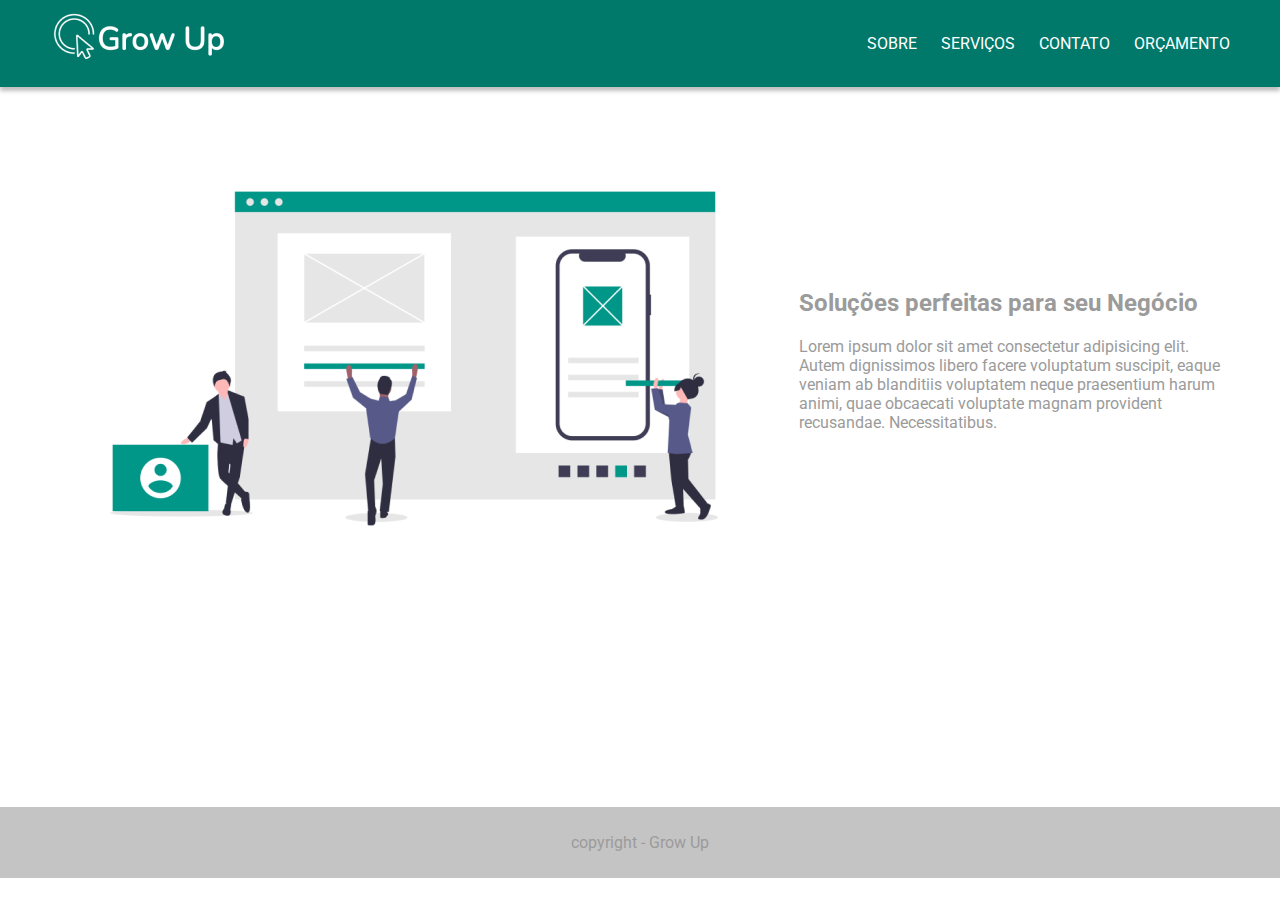
==== index.html @ 21508839 "iniciar projeto" ====
<!DOCTYPE html>
<html lang="en">

<head>
    <meta charset="UTF-8">
    <meta http-equiv="X-UA-Compatible" content="IE=edge">
    <meta name="viewport" content="width=device-width, initial-scale=1.0">
    <title>Grow Up</title>
    <link rel="stylesheet" href="css/style.css">
</head>

<body>
    <header>
        <!-- cabeçalho -->
        <div class="container">
            <a href="index.html" class="logo">
                <img src="img/logo.png" alt="Grow Up">
            </a>

            <nav>
                <ul>
                    <li><a href="sobre.html">Sobre</a></li>
                    <li><a href="servicos.html">Serviços</a></li>
                    <li><a href="contato.html">Contato</a></li>
                    <li><a href="orcamento.html">Orçamento</a></li>
                </ul>
            </nav>
        </div>
    </header>
    <main>
        <!-- conteúdo principal -->
        <section class="banner">
            <div class="container">
                <img src="img/ilustracao-banner.png" alt="Ilustração do time construindo um site">

                <div class="texto">
                    <h2>Soluções perfeitas para seu Negócio</h2>
                    <p>Lorem ipsum dolor sit amet consectetur adipisicing elit. Autem dignissimos libero facere voluptatum suscipit, eaque veniam ab blanditiis voluptatem neque praesentium harum animi, quae obcaecati voluptate magnam provident recusandae.
                        Necessitatibus.
                    </p>
                </div>
            </div>
        </section>
    </main>
    <footer>
        <!-- rodapé -->
        <p>copyright - Grow Up </p>
    </footer>
</body>

</html>
---- css/style.css ----
@import url('https://fonts.googleapis.com/css2?family=Roboto:wght@300;400;700&display=swap');
* {
    box-sizing: border-box;
}

body {
    padding: 0;
    margin: 0;
    font-family: 'Roboto', sans-serif;
    color: #9B9B9B;
}

header {
    background-color: #00796B;
    box-shadow: 0px 4px 4px rgba(0, 0, 0, 0.25);
}

header .container {
    display: flex;
    /* alinhamento horizontal */
    justify-content: space-between;
    /* alinhamento vertical */
    align-items: center;
}

header nav ul {
    list-style: none;
}

header nav ul li {
    display: inline-block;
    padding: 10px;
}

header nav ul li a {
    text-decoration: none;
    color: #fff;
    text-transform: uppercase;
}

.container {
    width: 1200px;
    max-width: 100%;
    margin: 0 auto;
}

main {
    min-height: 80vh;
}

section.banner {
    padding: 50px;
}

section.banner .container {
    display: flex;
    justify-content: space-around;
    align-items: center;
}

footer {
    text-align: center;
    background-color: #C4C4C4;
    padding: 10px;
}


/* SOBRE */

section.introducao-sobre {
    padding: 50px 0;
}

section.introducao-sobre h1 {
    color: #00796B;
    font-size: 50px;
    text-transform: uppercase;
}

.introducao-sobre .intro {
    display: flex;
    justify-content: space-between;
    align-items: center;
}

section.video-sobre iframe {
    width: 100%;
    height: 600px;
}

section.missao-visao-valores {
    text-align: center;
}

section.missao-visao-valores article h2 {
    font-size: 30px;
    color: #00796B;
    text-transform: uppercase;
}

section.missao-visao-valores article {
    padding: 15px 30px;
}


/* SERVIÇOS */

section.desenvolvimento .container,
section.marketing .container,
section.consultoria-ux .container {
    display: flex;
    justify-content: space-between;
    align-items: center;
    padding: 40px 0;
}

section.marketing .container {
    flex-direction: row-reverse;
}

main h1 {
    color: #00796B;
    font-size: 50px;
    text-transform: uppercase;
}


/* CONTATO */

.contato h1 {
    color: #00796B;
    font-size: 25px;
    text-transform: uppercase;
}

.contato {
    display: flex;
    justify-content: space-between;
}

.contato form input,
.contato form textarea {
    width: 100%;
    padding: 5px;
}

.contato form label {
    margin: 10px 0 5px;
    display: inline-block;
}

.contato form button {
    border: none;
    background-color: #00796B;
    color: white;
    text-transform: uppercase;
    padding: 10px;
    width: 100%;
    margin: 15px 0;
}

.contato .info {
    padding: 15px 30px
}

.contato.info iframe {
    max-width: 100%;
    width: 700px;
    height: 300px;
}


/* orcamento */

.orcamento {
    display: inline-block;
    justify-content: space-between;
    align-items: flex-end;
    flex-flow: row;
}

.container h1 {
    text-align: left;
}

.container .orcamento {
    display: inline-block;
    justify-content: space-around;
}

.orcamento form button {
    border: none;
    background-color: #00796b;
    color: white;
    text-transform: uppercase;
    padding: 10x;
    margin: 15px 0;
    width: 100%;
    height: 30px;
}

.orcamento form textarea {
    width: 100%;
    padding: 5px;
    margin-top: 15px;
}
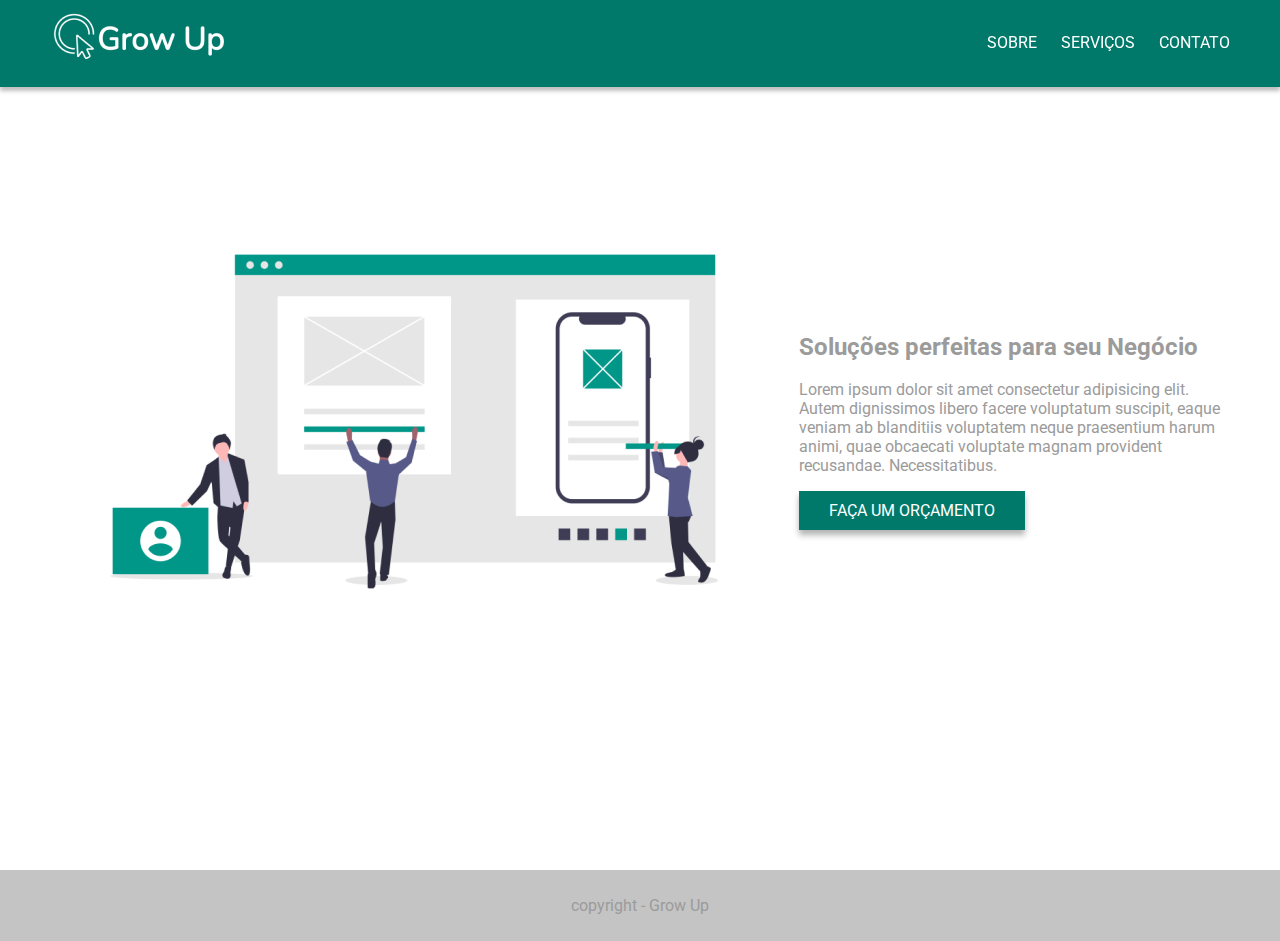
==== commit 89dc265d: "atualiza paginas" ====
--- a/index.html
+++ b/index.html
@@ -22,7 +22,7 @@
                     <li><a href="sobre.html">Sobre</a></li>
                     <li><a href="servicos.html">Serviços</a></li>
                     <li><a href="contato.html">Contato</a></li>
-                    <li><a href="orcamento.html">Orçamento</a></li>
+
                 </ul>
             </nav>
         </div>
@@ -31,13 +31,15 @@
         <!-- conteúdo principal -->
         <section class="banner">
             <div class="container">
-                <img src="img/ilustracao-banner.png" alt="Ilustração do time construindo um site">
+                <img src="img/ilustracao-banner.png" class="img-destaque" alt="Ilustração do time construindo um site">
 
                 <div class="texto">
                     <h2>Soluções perfeitas para seu Negócio</h2>
                     <p>Lorem ipsum dolor sit amet consectetur adipisicing elit. Autem dignissimos libero facere voluptatum suscipit, eaque veniam ab blanditiis voluptatem neque praesentium harum animi, quae obcaecati voluptate magnam provident recusandae.
                         Necessitatibus.
                     </p>
+                    <a href="orcamento.html" class="btn-primary">Faça um orçamento</a>
+
                 </div>
             </div>
         </section>
--- a/css/style.css
+++ b/css/style.css
@@ -13,6 +13,11 @@
 header {
     background-color: #00796B;
     box-shadow: 0px 4px 4px rgba(0, 0, 0, 0.25);
+    position: fixed;
+    width: 100%;
+    top: 0;
+    left: 0;
+    z-index: 2;
 }
 
 header .container {
@@ -30,6 +35,19 @@
 header nav ul li {
     display: inline-block;
     padding: 10px;
+}
+
+header nav ul li a:after {
+    content: '';
+    width: 0%;
+    height: 2px;
+    background-color: #fff;
+    display: block;
+    transition: 0.5s;
+}
+
+header nav ul li:hover a:after {
+    width: 100%;
 }
 
 header nav ul li a {
@@ -44,8 +62,36 @@
     margin: 0 auto;
 }
 
+.btn-primary {
+    padding: 10px 30px;
+    background-color: #00796B;
+    color: #fff;
+    text-transform: uppercase;
+    display: inline-block;
+    text-decoration: none;
+    transition: all 0.5s;
+    box-shadow: 0px 5px 6px rgb(0 0 0 / 30%);
+}
+
+.btn-primary {
+    padding: 10px 30px;
+    background-color: #00796B;
+    color: #fff;
+    text-transform: uppercase;
+    display: inline-block;
+    text-decoration: none;
+    transition: all 0.5s;
+    box-shadow: 0px 5px 6px rgb(0 0 0 / 30%);
+    cursor: pointer;
+}
+
+.btn-primary:hover {
+    background-color: #61b6ac;
+}
+
 main {
     min-height: 80vh;
+    margin-top: 150px;
 }
 
 section.banner {
@@ -127,21 +173,32 @@
 
 /* CONTATO */
 
-.contato h1 {
-    color: #00796B;
-    font-size: 25px;
-    text-transform: uppercase;
-}
-
 .contato {
     display: flex;
     justify-content: space-between;
 }
 
-.contato form input,
+.contato form input:not([type="radio"]):not([type="checkbox"]),
+.contato form textarea,
+.contato form select {
+    width: 100%;
+    padding: 5px;
+}
+
+.contato form input:not([type="radio"]):not([type="checkbox"]):focus,
+.contato form textarea:focus,
+.contato form select:focus {
+    outline-color: #00796B;
+}
+
+.contato form fieldset {
+    margin: 15px 0;
+    border-color: #fff;
+}
+
 .contato form textarea {
-    width: 100%;
-    padding: 5px;
+    resize: none;
+    height: 100px;
 }
 
 .contato form label {
@@ -160,47 +217,27 @@
 }
 
 .contato .info {
-    padding: 15px 30px
-}
-
-.contato.info iframe {
+    padding: 15px 30px;
+}
+
+.contato .info iframe {
     max-width: 100%;
     width: 700px;
     height: 300px;
 }
 
-
-/* orcamento */
-
-.orcamento {
-    display: inline-block;
-    justify-content: space-between;
-    align-items: flex-end;
-    flex-flow: row;
-}
-
-.container h1 {
-    text-align: left;
-}
-
-.container .orcamento {
-    display: inline-block;
-    justify-content: space-around;
-}
-
-.orcamento form button {
-    border: none;
-    background-color: #00796b;
-    color: white;
-    text-transform: uppercase;
-    padding: 10x;
-    margin: 15px 0;
-    width: 100%;
-    height: 30px;
-}
-
-.orcamento form textarea {
-    width: 100%;
-    padding: 5px;
-    margin-top: 15px;
+@keyframes flutuar {
+    0% {
+        transform: translateY(0);
+    }
+    50% {
+        transform: translateY(-15px);
+    }
+    100% {
+        transform: translateY(0);
+    }
+}
+
+.img-destaque {
+    animation: flutuar 3s infinite;
 }